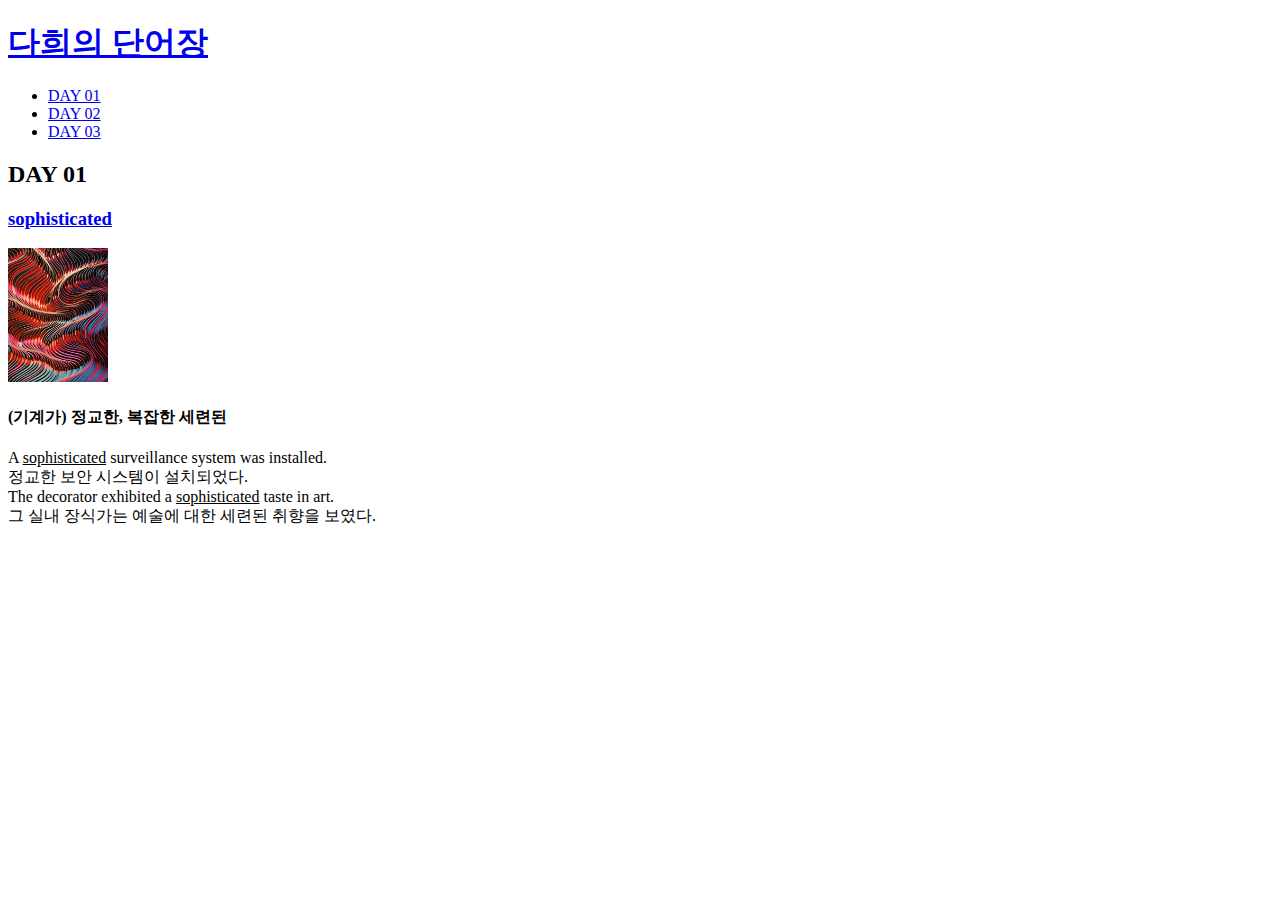
==== 1.html @ 1bc6642d "first  version" ====
<!doctype html>
<html>
<head>
<title>day 01</title>
<meta charset="utf-8">
</head>

<body>
  <h1><a href="index.html">다희의 단어장</a></h1>
  <ul>
    <li><a href="1.html">DAY 01</a></li>
    <li><a href="2.html">DAY 02</a></li>
    <li><a href="3.html">DAY 03</a></li>
  </ul>

  <h2>DAY 01</h2>
  <a href="https://en.dict.naver.com/#/search?range=all&query=sophisticated"
  target="_brank" title="sophisticated 네이버 영어사전">
  <h3>sophisticated</h3></a>
  <img src="sophisticated.jpg" width="100">
  <h4><strong>(기계가) 정교한, 복잡한 세련된</strong></h4>
  <p style="margin-top:20px;">A <u>sophisticated</u> surveillance system was installed.
  <br>정교한 보안 시스템이 설치되었다.
  <br>The decorator exhibited a <u>sophisticated</u> taste in art.
  <br>그 실내 장식가는 예술에 대한 세련된 취향을 보였다.</p>
  </body>
  <html>
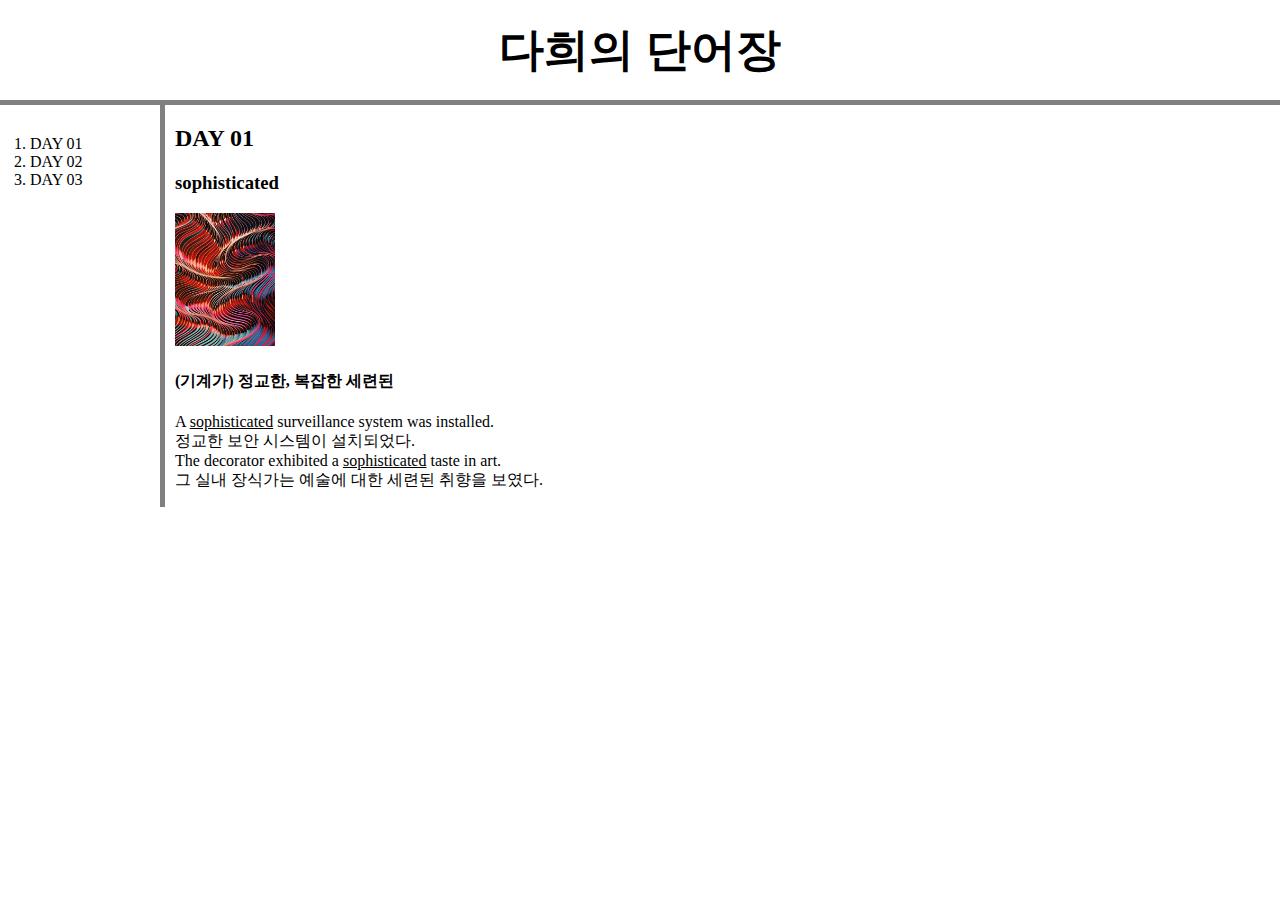
==== commit 281ab714: "Add files via upload" ====
--- a/1.html
+++ b/1.html
@@ -3,15 +3,18 @@
 <head>
 <title>day 01</title>
 <meta charset="utf-8">
+<link rel="stylesheet" href="style.css">
+
 </head>
-
 <body>
   <h1><a href="index.html">다희의 단어장</a></h1>
-  <ul>
+  <div id="grid">
+  <ol>
     <li><a href="1.html">DAY 01</a></li>
     <li><a href="2.html">DAY 02</a></li>
     <li><a href="3.html">DAY 03</a></li>
-  </ul>
+  </ol>
+<div id="article">
 
   <h2>DAY 01</h2>
   <a href="https://en.dict.naver.com/#/search?range=all&query=sophisticated"
@@ -23,5 +26,7 @@
   <br>정교한 보안 시스템이 설치되었다.
   <br>The decorator exhibited a <u>sophisticated</u> taste in art.
   <br>그 실내 장식가는 예술에 대한 세련된 취향을 보였다.</p>
-  </body>
-  <html>
+</div>
+</div>
+</body>
+</html>--- a/style.css
+++ b/style.css
@@ -0,0 +1,39 @@
+body{
+    margin:0;
+  }
+  a {
+    color:black;
+    text-decoration: none;
+  }
+  h1 {
+      font-size: 45px;
+      text-align: center;
+      border-bottom:5px solid gray;
+      margin:0;
+      padding:20px;
+  }
+  #grid ol{   
+    border-right:5px solid gray;
+    width:100px;
+    margin:0px;
+    padding:30px;
+  }
+  #grid{
+    display: grid;
+    grid-template-columns : 150px 1fr;
+  }
+  #article{
+    padding-left:25px;
+  }
+  @media(max-width:560px){
+    #grid{
+    display: block;
+    }
+    #grid ol{
+      border-right: none;
+    }
+    h1 {
+      border-bottom: none;
+    }
+
+  }